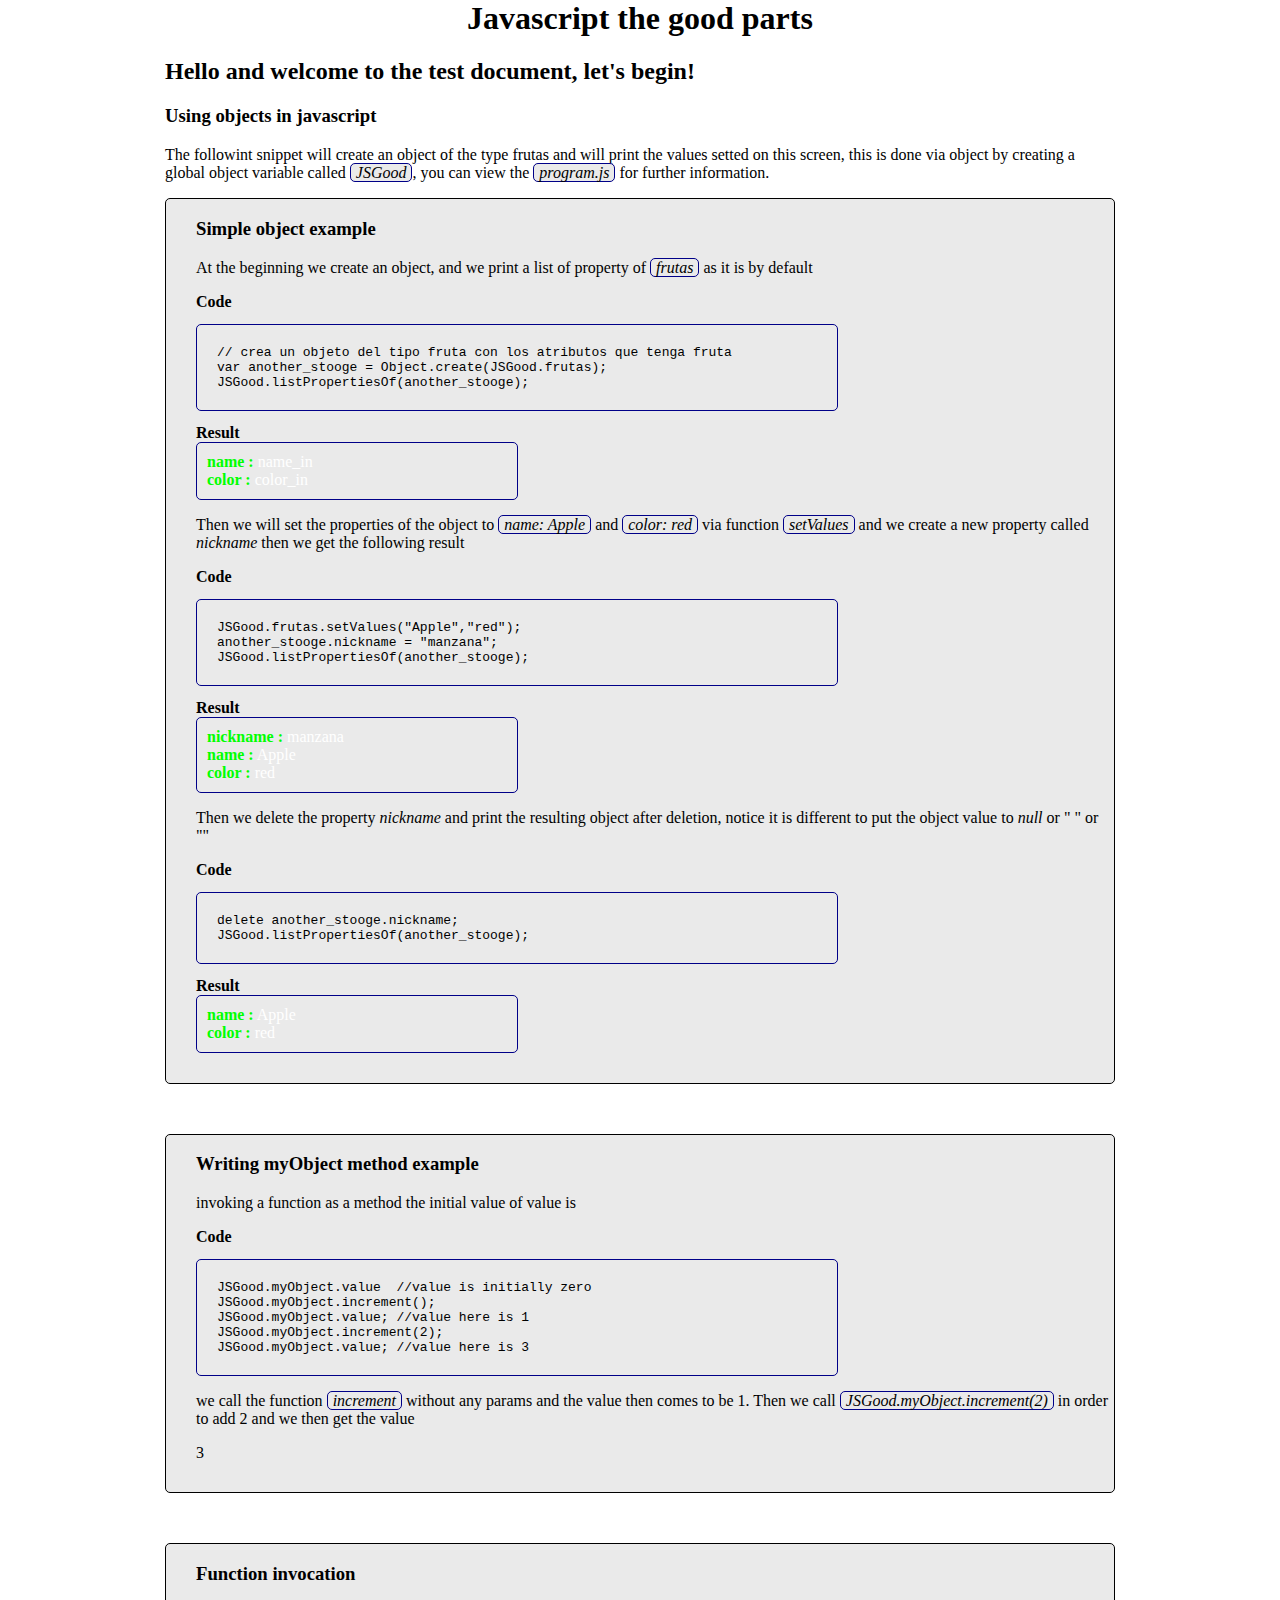
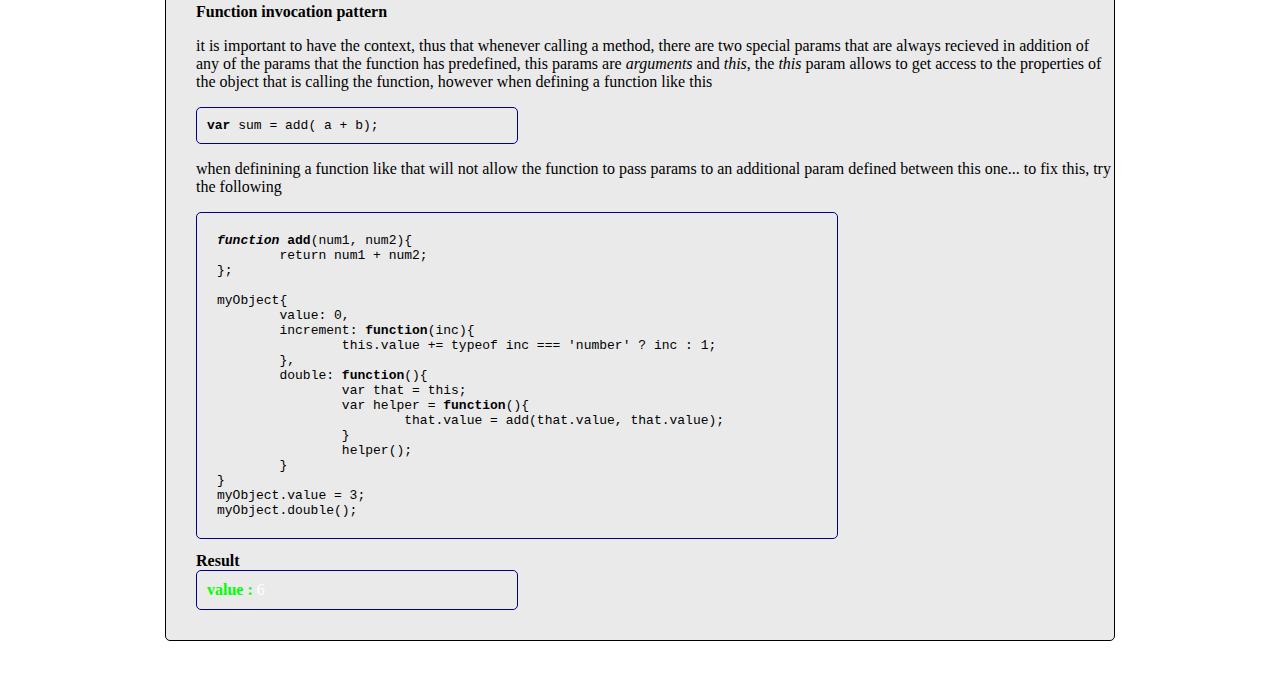
==== index.html @ e93beb01 "initial commit" ====
<html>
	<head>
		<title>JS the good parts</title>
		<link rel="stylesheet" type="text/css" href="css/main.css">
		<script src="https://google-code-prettify.googlecode.com/svn/loader/run_prettify.js?skin=sons-of-obsidian"></script>
		<script type="text/javascript" src="js/program.js" ></script>
	</head>
	<body>
		<div class="container">
			<center>
				<h1>Javascript the good parts</h1>
			</center>

			<h2>Hello and welcome to the test document, let's begin!</h2>
		
			<h3>Using objects in javascript</h3>
			<p>The followint snippet will create an object of the type frutas and will print the values setted on this screen, this is done via object by creating a global object variable called <span class="codigo">JSGood</span>, you can view the <span class="codigo">program.js</span> for further information.</p>
			<div class="example">
				<h3>Simple object example</h3>
				<p>At the beginning we create an object, and we print a list of property of <i class='codigo'>frutas</i> as it is by default </p>
				<h4>Code</h4>
				<pre class="codigo medium prettyprint linenums">
<code>// crea un objeto del tipo fruta con los atributos que tenga fruta
var another_stooge = Object.create(JSGood.frutas);
JSGood.listPropertiesOf(another_stooge);</code></pre>
				<h4>Result</h4>
				<div class="codigo small prettyprint">
					<script type="text/javascript">
						// crea un objeto del tipo fruta con los atributos que tenga fruta
						var another_stooge = Object.create(JSGood.frutas);
						JSGood.listPropertiesOf(another_stooge);
					</script>
				</div>

				<p>Then we will set the properties of the object to <span class="codigo">name: Apple</span> and <span class="codigo">color: red</span> via function <span class='codigo'>setValues</span> and we create a new property called <i>nickname</i> then we get the following result</p>
				<h4>Code</h4>
				<pre class="codigo medium prettyprint linenums:4">
JSGood.frutas.setValues("Apple","red");
another_stooge.nickname = "manzana";
JSGood.listPropertiesOf(another_stooge);</pre>
				<h4>Result</h4>
				<div class="codigo small prettyprint">
					<script type="text/javascript">
						JSGood.frutas.setValues("Apple","red");
						another_stooge.nickname = "manzana";
						JSGood.listPropertiesOf(another_stooge);
					</script>
				</div>
				<p>Then we delete the property <i>nickname</i> and print the resulting object after deletion, notice it is different to put the object value to <i>null</i> or " " or ""</p>
				<h4>Code</h4>
				<pre class="codigo medium prettyprint linenums:7">
<code>delete another_stooge.nickname;
JSGood.listPropertiesOf(another_stooge);</code></pre>
				<h4>Result</h4>
				<div class="codigo small prettyprint">
					<script type="text/javascript">
						delete another_stooge.nickname;
						JSGood.listPropertiesOf(another_stooge);
					</script>
				</div>
			</div>

			<div class="example">
				<h3>Writing myObject method example</h3>
				<p>invoking a function as a method the initial value of value is</p>
				<h4>Code</h4>
<pre class="codigo medium prettyprint linenums" ><code>JSGood.myObject.value  //value is initially zero
JSGood.myObject.increment();
JSGood.myObject.value; //value here is 1
JSGood.myObject.increment(2);
JSGood.myObject.value; //value here is 3</code></pre>
<script type="text/javascript">JSGood.myObject.value
				JSGood.myObject.increment();
				</script>
				<p>we call the function <span class="codigo">increment</span> without any params and the value then comes to be 1. Then we call <span class="codigo">JSGood.myObject.increment(2)</span> in order to add 2 and we then get the value </p>
				<script type="text/javascript">
					JSGood.myObject.value;
					JSGood.myObject.increment(2);
					document.writeln(JSGood.myObject.value);
				</script>
			</div>

			<div class="example">
				<h3>Function invocation</h3>
				<h4>Function invocation pattern</h4>
				<p>it is important to have the context, thus that whenever calling a method, there are two special params that are always recieved in addition of any of the params that the function has predefined, this params are <i>arguments</i> and <i>this</i>, the <i>this</i> param allows to get access to the properties of the object that is calling the function, however when defining a function like this</p>
				<pre class="codigo small prettyprint linenums">
<code><b>var</b> sum = add( a + b);</code></pre>
				<p>when definining a function like that will not allow the function to pass params to an additional param defined between this one... to fix this, try the following</p>
				<!-- <div class="codigo medium"> -->
					<pre class=" codigo medium prettyprint linenums"><code><b><i>function</i> add</b>(num1, num2){
	return num1 + num2;
};

myObject{
	value: 0,
	increment: <b>function</b>(inc){
		this.value += typeof inc === 'number' ? inc : 1;
	},
	double: <b>function</b>(){
		var that = this;
		var helper = <b>function</b>(){
			that.value = add(that.value, that.value);
		}
		helper();
	}
}
myObject.value = 3;
myObject.double();</code></pre>
				<h4>Result</h4>
				<script type="text/javascript">
					var sum = add(3,4);
					JSGood.myObject.double();
				</script>
				<div class="codigo small prettyprint">
					<script type="text/javascript">JSGood.listPropertiesOf(JSGood.myObject)</script>
				</div>				
			</div>

		</div>
	</body>
</html>
---- css/main.css ----
html, body {
	margin: 0;
	border: none;
	padding: 0;
}

h1, h2, h3, h4, h5, h6 {
	/*margin: 0;*/
	padding: 0;
}

h4{ margin: 0;}

.container {
	margin: 0 auto;
	width: 950px;
}

.example {
	background-color: #eaeaea;
	border: 1px solid black;
	border-radius: 5px;
	margin-bottom: 50px;
	padding: 0 0 30px 30px;
}

.codigo {
	background-color: #eaeaea;
	border: 1px solid #000088;
	border-radius: 5px;
	font-style: italic;
	padding: 0 5px;
}

.atributo {
	color: #0f0;
	font-weight: bold;
}

.valor {
	color: #fff;
	font-weight: normal;
}

.codigo.small {
	width: 300px;
	padding: 10px;
	font-style: normal;
}

.codigo.medium {
	width: 600px;
	padding: 20px;
	font-style: normal;
}

.codigo.large {
	width: 900px;
	padding: 20px;
	font-style: normal;
}
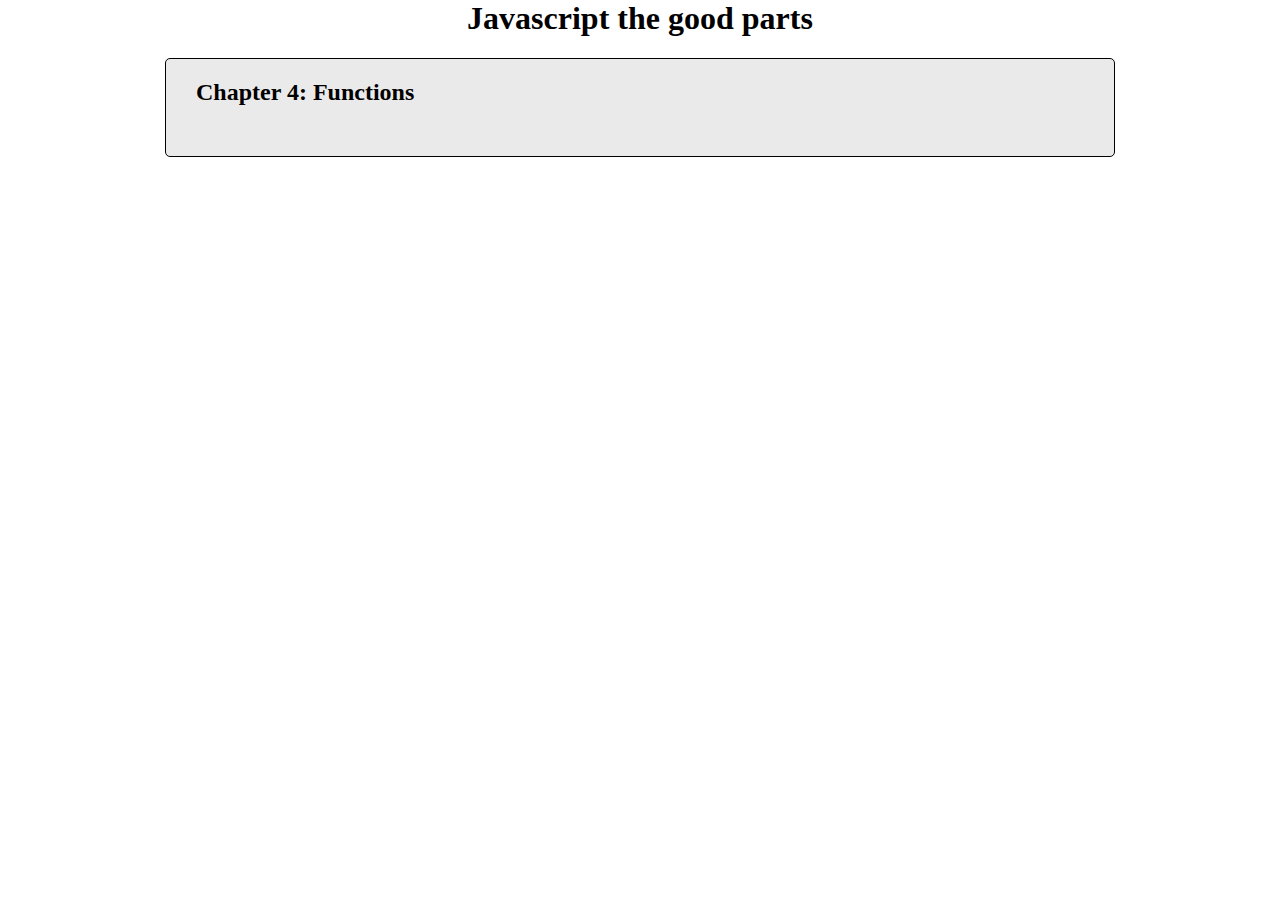
==== commit 8acb33ba: "about chp4 ending - functions" ====
--- a/index.html
+++ b/index.html
@@ -1,122 +1,16 @@
 <html>
-	<head>
-		<title>JS the good parts</title>
-		<link rel="stylesheet" type="text/css" href="css/main.css">
-		<script src="https://google-code-prettify.googlecode.com/svn/loader/run_prettify.js?skin=sons-of-obsidian"></script>
-		<script type="text/javascript" src="js/program.js" ></script>
-	</head>
-	<body>
-		<div class="container">
-			<center>
-				<h1>Javascript the good parts</h1>
-			</center>
-
-			<h2>Hello and welcome to the test document, let's begin!</h2>
-		
-			<h3>Using objects in javascript</h3>
-			<p>The followint snippet will create an object of the type frutas and will print the values setted on this screen, this is done via object by creating a global object variable called <span class="codigo">JSGood</span>, you can view the <span class="codigo">program.js</span> for further information.</p>
-			<div class="example">
-				<h3>Simple object example</h3>
-				<p>At the beginning we create an object, and we print a list of property of <i class='codigo'>frutas</i> as it is by default </p>
-				<h4>Code</h4>
-				<pre class="codigo medium prettyprint linenums">
-<code>// crea un objeto del tipo fruta con los atributos que tenga fruta
-var another_stooge = Object.create(JSGood.frutas);
-JSGood.listPropertiesOf(another_stooge);</code></pre>
-				<h4>Result</h4>
-				<div class="codigo small prettyprint">
-					<script type="text/javascript">
-						// crea un objeto del tipo fruta con los atributos que tenga fruta
-						var another_stooge = Object.create(JSGood.frutas);
-						JSGood.listPropertiesOf(another_stooge);
-					</script>
-				</div>
-
-				<p>Then we will set the properties of the object to <span class="codigo">name: Apple</span> and <span class="codigo">color: red</span> via function <span class='codigo'>setValues</span> and we create a new property called <i>nickname</i> then we get the following result</p>
-				<h4>Code</h4>
-				<pre class="codigo medium prettyprint linenums:4">
-JSGood.frutas.setValues("Apple","red");
-another_stooge.nickname = "manzana";
-JSGood.listPropertiesOf(another_stooge);</pre>
-				<h4>Result</h4>
-				<div class="codigo small prettyprint">
-					<script type="text/javascript">
-						JSGood.frutas.setValues("Apple","red");
-						another_stooge.nickname = "manzana";
-						JSGood.listPropertiesOf(another_stooge);
-					</script>
-				</div>
-				<p>Then we delete the property <i>nickname</i> and print the resulting object after deletion, notice it is different to put the object value to <i>null</i> or " " or ""</p>
-				<h4>Code</h4>
-				<pre class="codigo medium prettyprint linenums:7">
-<code>delete another_stooge.nickname;
-JSGood.listPropertiesOf(another_stooge);</code></pre>
-				<h4>Result</h4>
-				<div class="codigo small prettyprint">
-					<script type="text/javascript">
-						delete another_stooge.nickname;
-						JSGood.listPropertiesOf(another_stooge);
-					</script>
-				</div>
-			</div>
-
-			<div class="example">
-				<h3>Writing myObject method example</h3>
-				<p>invoking a function as a method the initial value of value is</p>
-				<h4>Code</h4>
-<pre class="codigo medium prettyprint linenums" ><code>JSGood.myObject.value  //value is initially zero
-JSGood.myObject.increment();
-JSGood.myObject.value; //value here is 1
-JSGood.myObject.increment(2);
-JSGood.myObject.value; //value here is 3</code></pre>
-<script type="text/javascript">JSGood.myObject.value
-				JSGood.myObject.increment();
-				</script>
-				<p>we call the function <span class="codigo">increment</span> without any params and the value then comes to be 1. Then we call <span class="codigo">JSGood.myObject.increment(2)</span> in order to add 2 and we then get the value </p>
-				<script type="text/javascript">
-					JSGood.myObject.value;
-					JSGood.myObject.increment(2);
-					document.writeln(JSGood.myObject.value);
-				</script>
-			</div>
-
-			<div class="example">
-				<h3>Function invocation</h3>
-				<h4>Function invocation pattern</h4>
-				<p>it is important to have the context, thus that whenever calling a method, there are two special params that are always recieved in addition of any of the params that the function has predefined, this params are <i>arguments</i> and <i>this</i>, the <i>this</i> param allows to get access to the properties of the object that is calling the function, however when defining a function like this</p>
-				<pre class="codigo small prettyprint linenums">
-<code><b>var</b> sum = add( a + b);</code></pre>
-				<p>when definining a function like that will not allow the function to pass params to an additional param defined between this one... to fix this, try the following</p>
-				<!-- <div class="codigo medium"> -->
-					<pre class=" codigo medium prettyprint linenums"><code><b><i>function</i> add</b>(num1, num2){
-	return num1 + num2;
-};
-
-myObject{
-	value: 0,
-	increment: <b>function</b>(inc){
-		this.value += typeof inc === 'number' ? inc : 1;
-	},
-	double: <b>function</b>(){
-		var that = this;
-		var helper = <b>function</b>(){
-			that.value = add(that.value, that.value);
-		}
-		helper();
-	}
-}
-myObject.value = 3;
-myObject.double();</code></pre>
-				<h4>Result</h4>
-				<script type="text/javascript">
-					var sum = add(3,4);
-					JSGood.myObject.double();
-				</script>
-				<div class="codigo small prettyprint">
-					<script type="text/javascript">JSGood.listPropertiesOf(JSGood.myObject)</script>
-				</div>				
-			</div>
-
+<head>
+	<title>JS the good parts</title>
+	<link rel="stylesheet" type="text/css" href="css/main.css">
+	<script src="https://google-code-prettify.googlecode.com/svn/loader/run_prettify.js?skin=sons-of-obsidian"></script>
+	<script type="text/javascript" src="js/program.js" ></script>
+</head>
+<body>
+	<div class="container">
+		<center><h1>Javascript the good parts</h1></center>
+		<div class="example">
+			<h2><a href="chapter4.html">Chapter 4: Functions</a></h2>
 		</div>
-	</body>
+	</div>
+</body>
 </html>--- a/css/main.css
+++ b/css/main.css
@@ -21,7 +21,41 @@
 	border: 1px solid black;
 	border-radius: 5px;
 	margin-bottom: 50px;
-	padding: 0 0 30px 30px;
+	padding: 0 30px 30px 30px;
+}
+.example h3 {
+	background-color: rgba(68,170,68,0.8);
+	border-radius: 10px;
+	color: white;
+	float: left;
+	font: serif;
+	padding: 10px;
+	text-transform: uppercase;
+	width: 100%;
+}
+.example h3 a, .example h3 a:visited{
+	color:white;
+	text-decoration: none;
+}
+
+.example h3 a:hover {
+	color: #44a;
+}
+
+a, a:visited {
+	color: black;
+	font-weight: bold;
+	text-decoration: none;
+}
+
+a:hover {
+	text-decoration: underline;
+}
+
+.up{
+	font-size: .8em;
+	text-transform: capitalize;
+	float:right;
 }
 
 .codigo {
@@ -42,6 +76,13 @@
 	font-weight: normal;
 }
 
+.comment {
+	color: #666;
+}
+.inco {
+	color: a56;
+}
+
 .codigo.small {
 	width: 300px;
 	padding: 10px;
@@ -55,7 +96,24 @@
 }
 
 .codigo.large {
-	width: 900px;
+	width: 95%;
 	padding: 20px;
 	font-style: normal;
+}
+
+#clickExample{
+	border: 1px solid black;
+	border-radius: 5px;
+	padding: 15px;
+}
+
+.div_example {
+	border: 1px solid #99f;
+	border-radius: 5px;
+	background-color: #3333ea;
+	color: black;
+	display: inline-block;
+	font-weight: bold;
+	text-align: center;
+	width: 5%;
 }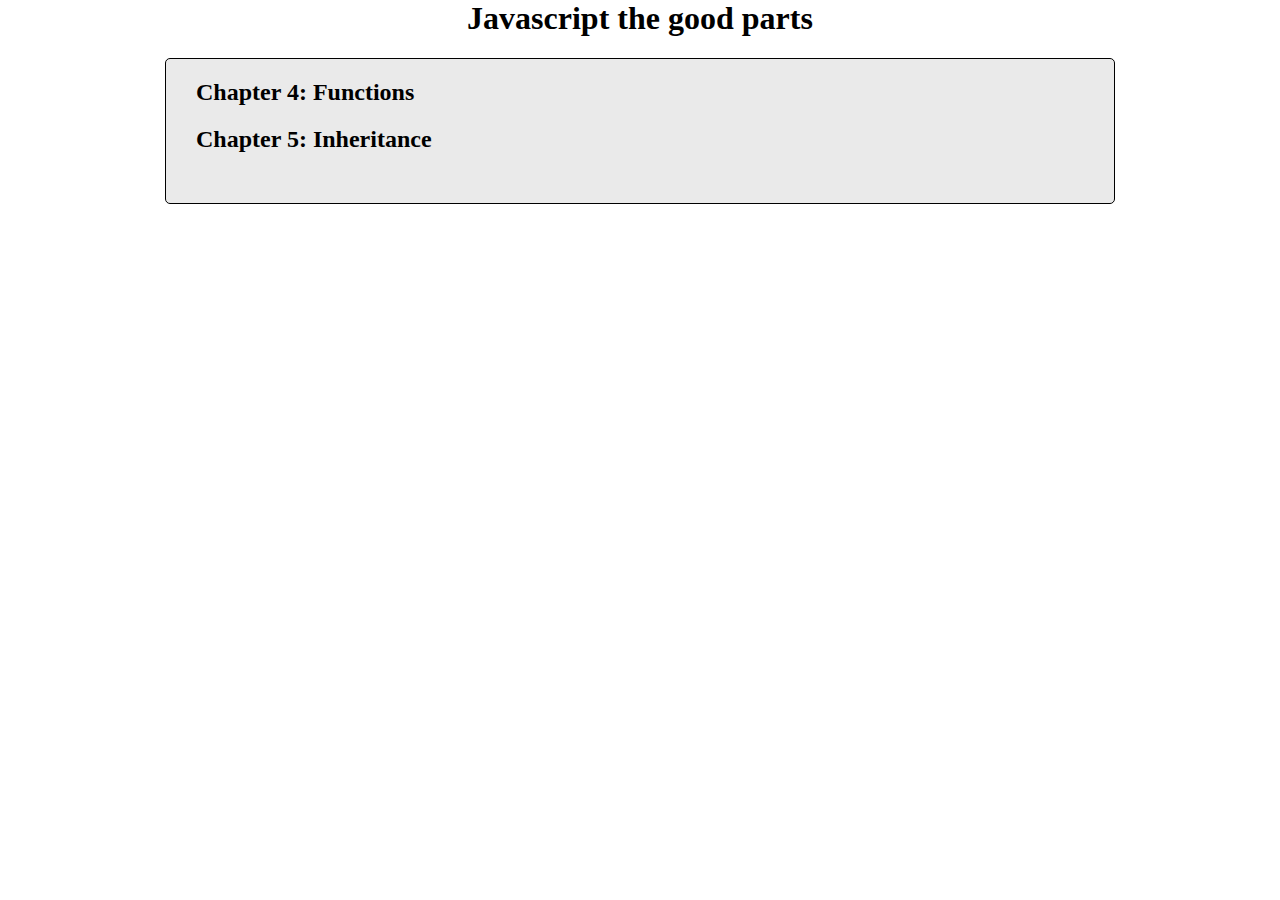
==== commit 1cbd32e0: "adding chapter 5, changes to be done on chapter 4" ====
--- a/index.html
+++ b/index.html
@@ -10,6 +10,7 @@
 		<center><h1>Javascript the good parts</h1></center>
 		<div class="example">
 			<h2><a href="chapter4.html">Chapter 4: Functions</a></h2>
+			<h2><a href="chapter5.html">Chapter 5: Inheritance</a></h2>
 		</div>
 	</div>
 </body>
